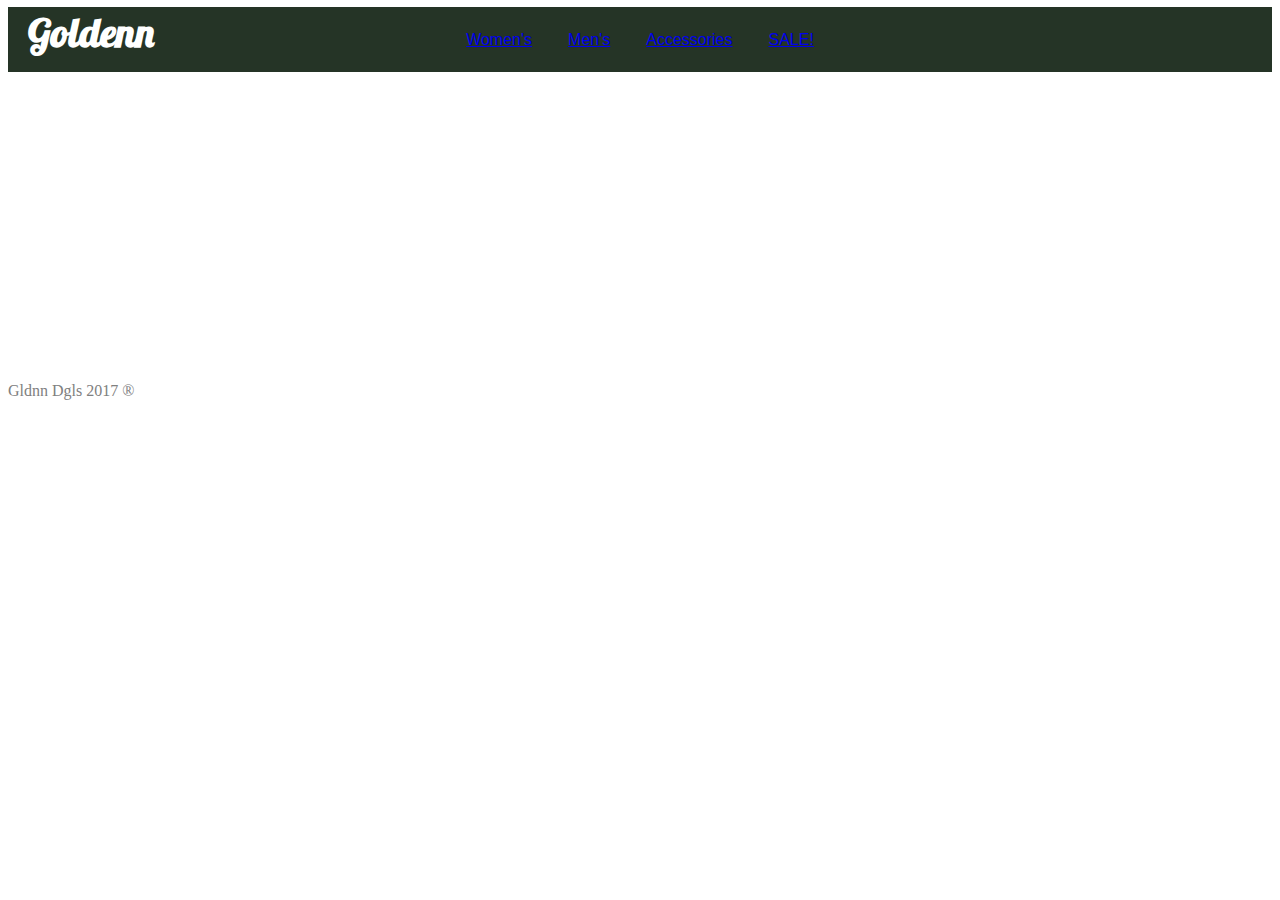
==== index.html @ e7856d07 "Week Jan." ====
<!DOCTYPE html>
<html>
<head>
	<link rel="stylesheet" type="text/css" href="main.css"/>
	<link href='http://fonts.googleapis.com/css?family=Lobster' rel='stylesheet' type='text/css'>
	<link href='http://fonts.googleapis.com/css?family=Slabo+27px' rel='stylesheet' type='text/css'>
	<link href='http://fonts.googleapis.com/css?family=Oswald:700' rel='stylesheet' type='text/css'>


	<title>Home</title>
	<div id="header">
		<h1>Goldenn</h1>
				<div class="dropdown">
					<button class="dropbtn"><a href="women.html">Women's</a></button>
					<!-- <div class="dropdown-content">
						<a href="#">Tops</a>
						<a href="#">Jackets</a>
						<a href="#">Bottoms</a> -->
					</div>

				<div class="dropdown">
					<button class="dropbtn"><a href="men.html">Men's</a></button>
					 <!-- <div class="dropdown-content">
						<a href="#">Graphic Tees</a>
						<a href="#">Jackets + coats</a>
						<a href="#">Pants</a> -->
				</div>

				<div class="dropdown">
					<button class="dropbtn"><a href="accessories.html">Accessories</a></button>
					 <!-- <div class="dropdown-content">
						<a href="#">jewelry</a>
						<a href="#">bags</a>
						<a href="#">belts</a> -->
				</div>

				<div class="dropdown">
					<button class="dropbtn"><a href="sale.html">SALE!</a></button>
					<div class="dropdown-content">
						<a href="#">Women's</a>
						<a href="#">Men's</a>
						<a href="#">Accessories</a>
				</div>

</div>
		</div>



</head>
 <body id="index">
<div id="la">

	<!--<hr>
		<span>
	</hr>
			Los Angeles, California
	<hr>
		</span>
	</hr>
</div>

<p id="slogan">"Young upcoming web developer"</p> -->

	</div>
	<footer> Gldnn Dgls 2017 &reg;</footer>
</body>
</html>
---- main.css ----
@import url(http://fonts.googleapis.com/css?family=Nunito);
/*-------------------------------------------------------------------------------------------------------------*/

/*FIRST PAGE: INDEX.HTML*/

/*-------------------------------------------------------------------------------------------------------------*/
div{
	text-align: center;
}
/*-------------------------------------------------------------------------------------------------------------*/
/*LOS ANGELES CALIFRONIA PORTION*/
#index{
	background-image: url('back.jpg');
	background-size: 100%;
	background-position: center;
	background-attachment: fixed;
}
#la{
	color: white;
	text-align: center;
	font-size: 18pt;
	margin-top: 40px;
	font-family: 'Slabo 27px', serif;

}
hr{
	width: 12%;
	border: 0;
	border-top: 1px solid #FFF;
	display: inline-block;
}
/*----------------------------------------------------------------------------------------------------------*/
/*AMBER DOUGLAS PORTION*/
h1{
	margin-top: 17px;
	text-align: left;
	color: white;
	font-size: 30pt;
	margin-bottom: -42px;
	font-family: 'Lobster', cursive;
	padding-left: 20px;
}
/*----------------------------------------------------------------------------------------------------------*/
/*"YOUNG UPCOMING DEVELOPER PORTION*/
#slogan {
	text-align: center;
	color: white;
	font-size: 22pt;
	font-family: 'Slabo 27px', serif;
}
/*----------------------------------------------------------------------------------------------------------*/
/*Link Style*/
#header{
	position: relative;
	top: -10px;
	background-color: #253426;
	padding-bottom: 7px;
}
#navbar{
	position: fixed;
	top: 10px;
	left: 50%;
	margin-left: -245px;
}
#ilink{
	/*position: fixed;*/
	 /*margin-top: 368px;*/
	 margin-left: 40px;
}

li{
	display: inline;
	color: white;
	border-radius: 5px;
	opacity: 0.9;
	margin: 10px;
}

#nope{
	display: inline;
	color: black;
	opacity: 1.9;
	margin: 10px;
	font-size: 17px;

}

/*SUB MENU?---------------------------------------------------------------------------------------------*/
/* Style The Dropdown Button */
.dropbtn {
    background-color: #253426;
    color: white;
    padding: 16px;
    font-size: 16px;
    border: none;
    cursor: pointer;
}

/* The container <div> - needed to position the dropdown content */
.dropdown {
    position: relative;
    display: inline-block;
}

/* Dropdown Content (Hidden by Default) */
.dropdown-content {
    display: none;
    position: absolute;
    background-color: #f9f9f9;
    min-width: 160px;
    box-shadow: 0px 8px 16px 0px rgba(0,0,0,0.2);
    z-index: 1;
}

/* Links inside the dropdown */
.dropdown-content a {
    color: black;
    padding: 12px 16px;
    text-decoration: none;
    display: block;
}

/* Change color of dropdown links on hover */
.dropdown-content a:hover {background-color: #f1f1f1}

/* Show the dropdown menu on hover */
.dropdown:hover .dropdown-content {
    display: block;
}

/* Change the background color of the dropdown button when the dropdown content is shown */
.dropdown:hover .dropbtn {
    background-color: #a3eca3;
}


/*----------------------------------------------------------------------------------------------------*/


footer{
	margin-top: 300px;
	color: gray;
	font-family: 'Rochester', cursive;
}
/*----------------------------------------------------------------------------------------------------------
/*2ND PAGE: Projects Page*/

/*----------------------------------------------------------------------------------------------------------*/

/*LINKS AT THE TOP OF THE PAGE*/
.project{
	background-image: url('https://download.unsplash.com/photo-1428908728789-d2de25dbd4e2');
	color: white;
	background-size: 100%;
	background-position: center;
	background-attachment: fixed;
}
#plink{
	 margin-top: 30px;
	 font-family: 'Nunito', sans-serif;
}
#nope2{
	display: inline;
	font-family: 'Slabo 27px', serif;
	color: black;
	padding: 18px;
	background-color: #FFE0C2;
	border-radius: 5px;
	opacity: 1.9;
	margin: 10px;
}
/*IMAGES OF FIRST TWO PREVIOUS WEBSITES*/
#imgs{
	margin-top: 40px;
 	margin-bottom: 20px;
}
/*THE STYLE FOR THE PARAGRAPHS*/
#parayafs{
	font-family: 'Nunito', sans-serif;
}
#one{
	width: 400px;
	float: left;
	margin-left: 235px;
	color: black;
}
#two{
	width: 400px;
	float: right;
	margin-right: 240px;
	color: black;
}
/*THE STYLE FOR THE FOUR LINKS FOR THE PREVIOUS PROJECTS*/
#nope3{
	font-family: 'Nunito', sans-serif;
	color: black;
	margin-right: 215px;
  	margin-left: 160px;
	text-align: center;
}
/*SECOND SET OF IMAGES ON THE PROJECTS PAGE*/
#imgs2{
	margin-top: 20px;
 	margin-bottom: 20px;
}

/*MOBILE RESPONSIVE TYPE SHIT*/
@media only screen and (min-device-width: 375px) and (max-device-width: 667px) and (orientation : portrait) {

}
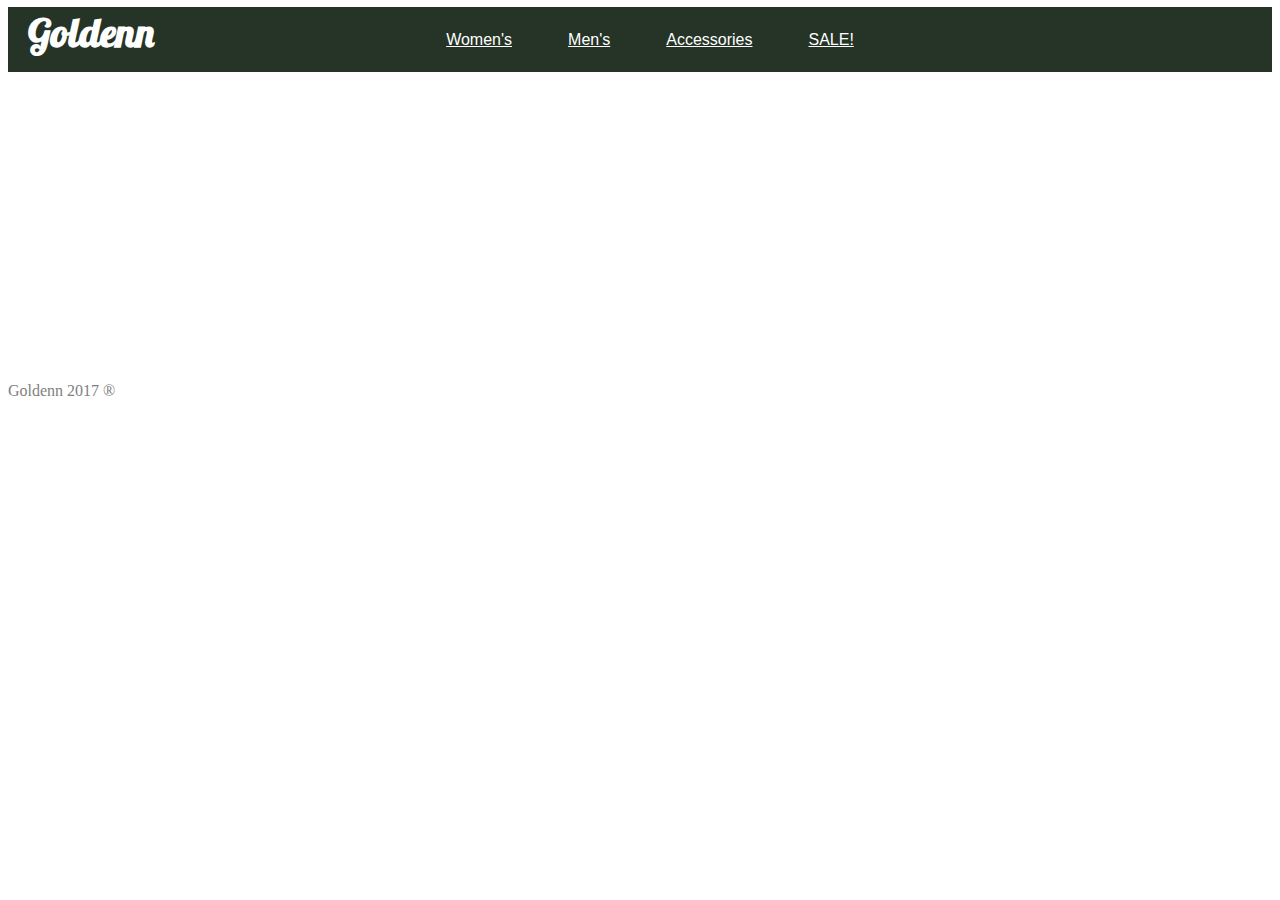
==== commit eb8dc11c: "2/9/17 changes" ====
--- a/index.html
+++ b/index.html
@@ -12,26 +12,26 @@
 		<h1>Goldenn</h1>
 				<div class="dropdown">
 					<button class="dropbtn"><a href="women.html">Women's</a></button>
-					<!-- <div class="dropdown-content">
+					  <div class="dropdown-content">
 						<a href="#">Tops</a>
-						<a href="#">Jackets</a>
-						<a href="#">Bottoms</a> -->
+						<a href="#">Sweaters</a>
+						<a href="#">Bottoms</a> </div>
 					</div>
 
 				<div class="dropdown">
 					<button class="dropbtn"><a href="men.html">Men's</a></button>
-					 <!-- <div class="dropdown-content">
+					  <div class="dropdown-content">
 						<a href="#">Graphic Tees</a>
 						<a href="#">Jackets + coats</a>
-						<a href="#">Pants</a> -->
+						<a href="#">Pants</a> </div>
 				</div>
 
 				<div class="dropdown">
 					<button class="dropbtn"><a href="accessories.html">Accessories</a></button>
-					 <!-- <div class="dropdown-content">
-						<a href="#">jewelry</a>
-						<a href="#">bags</a>
-						<a href="#">belts</a> -->
+					 <div class="dropdown-content">
+						<a href="#">Jewelry</a>
+						<a href="#">Bags</a>
+						<a href="#">Belts</a> </div>
 				</div>
 
 				<div class="dropdown">
@@ -63,6 +63,6 @@
 <p id="slogan">"Young upcoming web developer"</p> -->
 
 	</div>
-	<footer> Gldnn Dgls 2017 &reg;</footer>
+	<footer> Goldenn 2017 &reg;</footer>
 </body>
 </html>
--- a/main.css
+++ b/main.css
@@ -2,6 +2,15 @@
 /*-------------------------------------------------------------------------------------------------------------*/
 
 /*FIRST PAGE: INDEX.HTML*/
+a:link{
+  color:white;
+}
+a:visited{
+  color:white;
+}
+a:hover{
+	color: black;
+}
 
 /*-------------------------------------------------------------------------------------------------------------*/
 div{
@@ -35,6 +44,7 @@
 	margin-top: 17px;
 	text-align: left;
 	color: white;
+	background-clip: url ('sparkle.jpg');
 	font-size: 30pt;
 	margin-bottom: -42px;
 	font-family: 'Lobster', cursive;
@@ -100,6 +110,7 @@
 .dropdown {
     position: relative;
     display: inline-block;
+		    margin-left: 20px;
 }
 
 /* Dropdown Content (Hidden by Default) */
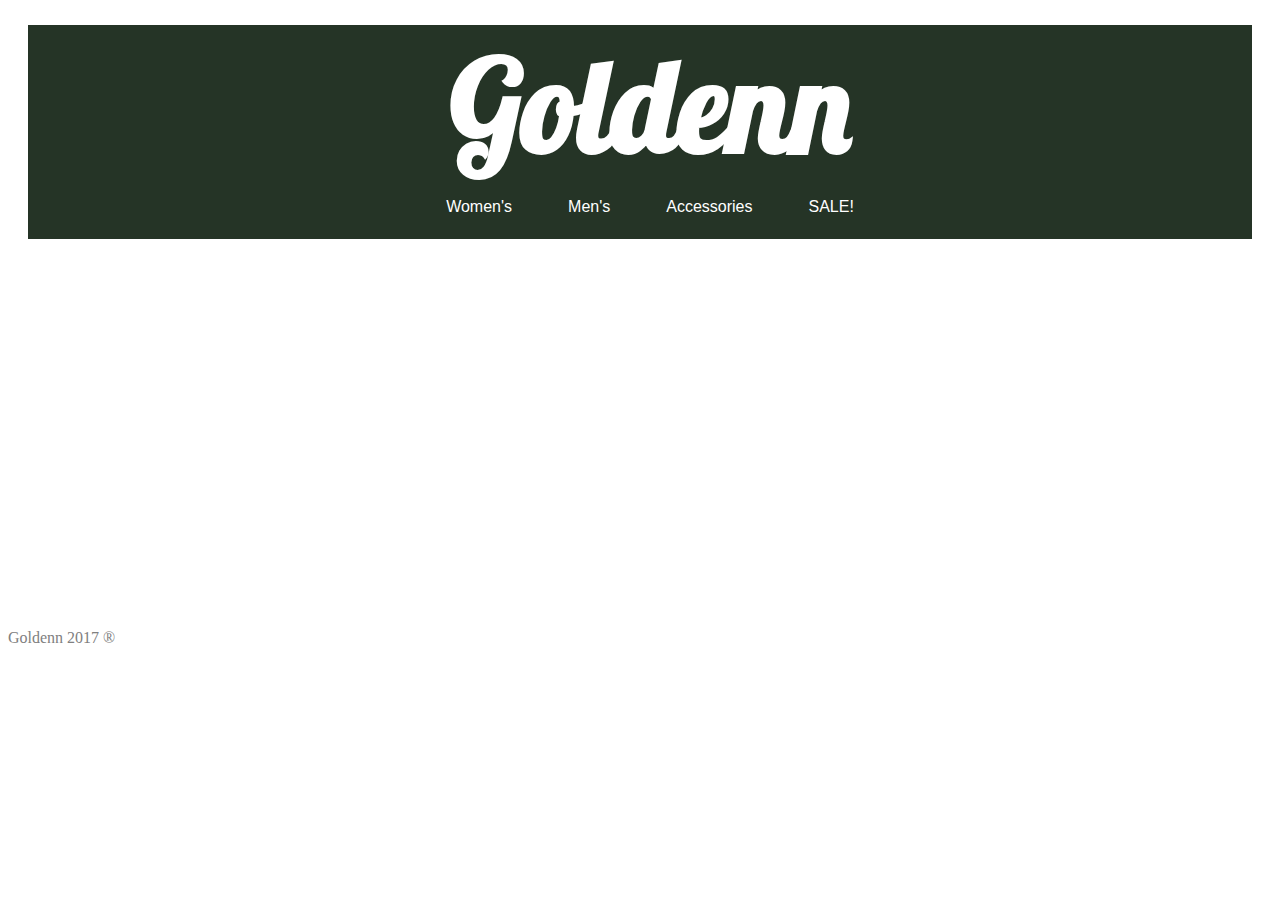
==== commit cefc6b9a: "March 6" ====
--- a/index.html
+++ b/index.html
@@ -8,7 +8,7 @@
 
 
 	<title>Home</title>
-	<div id="header">
+	<div id="headerH">
 		<h1>Goldenn</h1>
 				<div class="dropdown">
 					<button class="dropbtn"><a href="women.html">Women's</a></button>
--- a/main.css
+++ b/main.css
@@ -4,12 +4,15 @@
 /*FIRST PAGE: INDEX.HTML*/
 a:link{
   color:white;
+  text-decoration: none;
 }
 a:visited{
   color:white;
+  text-decoration: none;
 }
 a:hover{
 	color: black;
+  text-decoration: none;
 }
 
 /*-------------------------------------------------------------------------------------------------------------*/
@@ -41,6 +44,16 @@
 /*----------------------------------------------------------------------------------------------------------*/
 /*AMBER DOUGLAS PORTION*/
 h1{
+	margin-top: 35px;
+	text-align: center;;
+	color: white;
+	background-clip: url ('sparkle.jpg');
+	font-size: 95pt;
+	margin-bottom: -2px;
+	font-family: 'Lobster', cursive;
+	padding-left: 20px;
+}
+h2{
 	margin-top: 17px;
 	text-align: left;
 	color: white;
@@ -60,6 +73,14 @@
 }
 /*----------------------------------------------------------------------------------------------------------*/
 /*Link Style*/
+#headerH{
+	position: relative;
+	top: -10px;
+	background-color: #253426;
+	padding-bottom: 7px;
+  margin-left: 20px;
+margin-right: 20px;
+}
 #header{
 	position: relative;
 	top: -10px;
@@ -142,14 +163,18 @@
 /* Change the background color of the dropdown button when the dropdown content is shown */
 .dropdown:hover .dropbtn {
     background-color: #a3eca3;
-}
-
+    color: black;
+}
+
+h1 a:hover{
+  color: orange;
+}
 
 /*----------------------------------------------------------------------------------------------------*/
 
 
 footer{
-	margin-top: 300px;
+	margin-top: 380px;
 	color: gray;
 	font-family: 'Rochester', cursive;
 }
